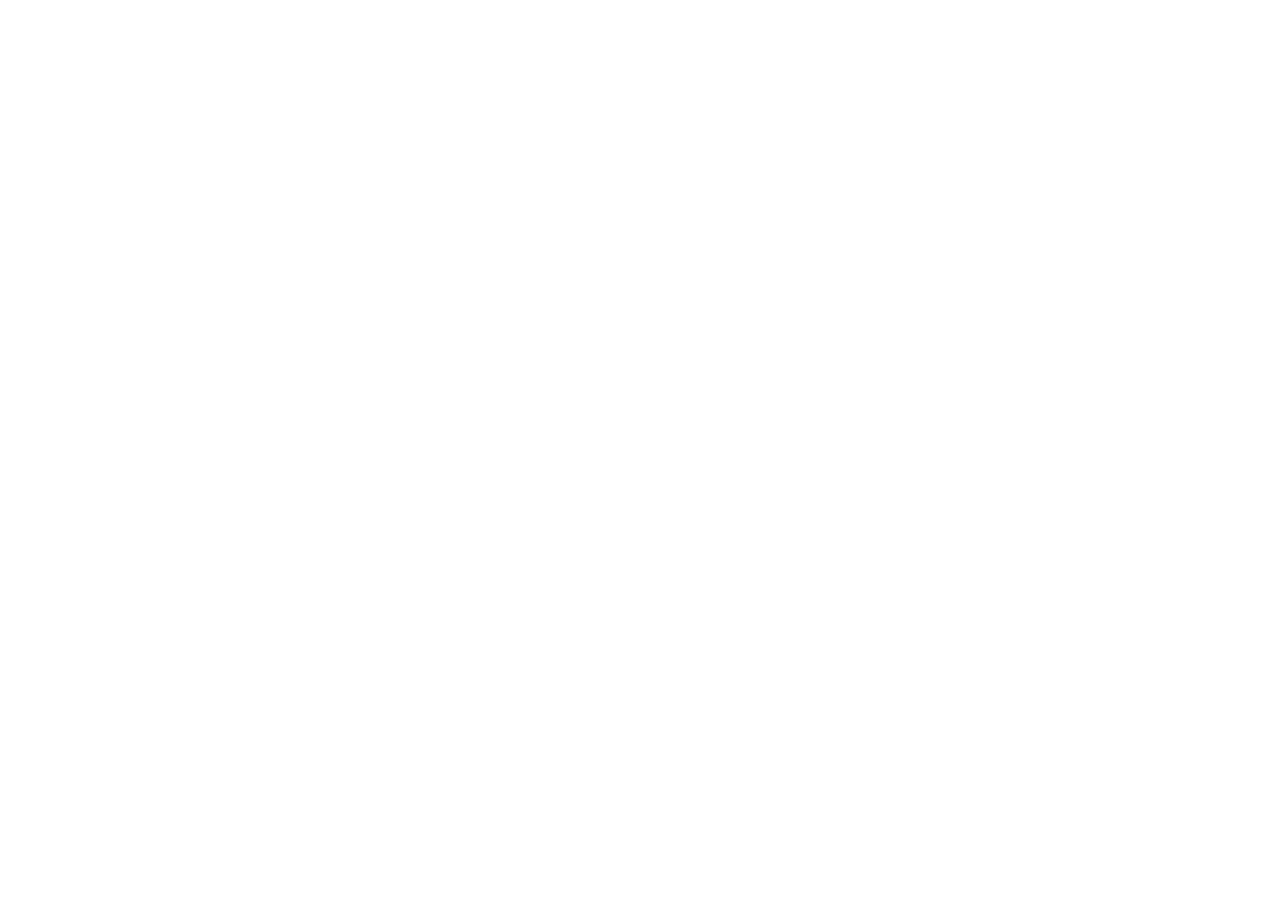
==== score.html @ 6c62eefb "init commit" ====
<!DOCTYPE html>
<html lang="en">
<head>
    <meta charset="UTF-8">
    <meta name="viewport" content="width=device-width, initial-scale=1.0">
    <title>Document</title>

    <link rel="stylesheet" href="https://cdn.jsdelivr.net/npm/bootstrap@4.5.3/dist/css/bootstrap.min.css" integrity="sha384-TX8t27EcRE3e/ihU7zmQxVncDAy5uIKz4rEkgIXeMed4M0jlfIDPvg6uqKI2xXr2" crossorigin="anonymous">

    <link rel="stylesheet" href="style.css">

</head>
<body>
    

<script src="https://code.jquery.com/jquery-3.5.1.slim.min.js" integrity="sha384-DfXdz2htPH0lsSSs5nCTpuj/zy4C+OGpamoFVy38MVBnE+IbbVYUew+OrCXaRkfj" crossorigin="anonymous"></script>

<script src="https://cdn.jsdelivr.net/npm/bootstrap@4.5.3/dist/js/bootstrap.bundle.min.js" integrity="sha384-ho+j7jyWK8fNQe+A12Hb8AhRq26LrZ/JpcUGGOn+Y7RsweNrtN/tE3MoK7ZeZDyx" crossorigin="anonymous"></script>
</body>
</html>
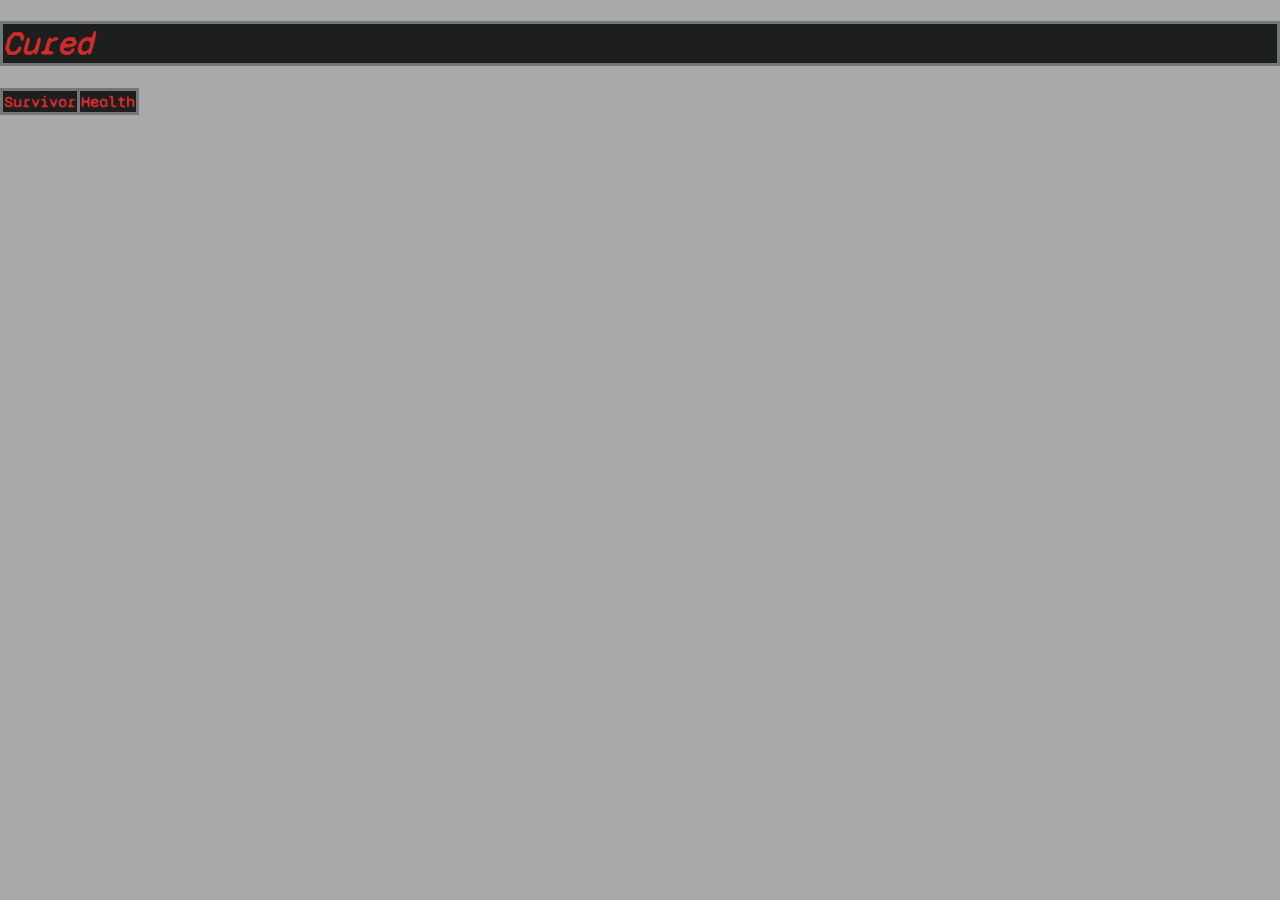
==== commit 4eac1383: "css styled, still working on functions for leaderboard" ====
--- a/score.html
+++ b/score.html
@@ -1,20 +1,42 @@
 <!DOCTYPE html>
 <html lang="en">
+
 <head>
     <meta charset="UTF-8">
     <meta name="viewport" content="width=device-width, initial-scale=1.0">
     <title>Document</title>
 
-    <link rel="stylesheet" href="https://cdn.jsdelivr.net/npm/bootstrap@4.5.3/dist/css/bootstrap.min.css" integrity="sha384-TX8t27EcRE3e/ihU7zmQxVncDAy5uIKz4rEkgIXeMed4M0jlfIDPvg6uqKI2xXr2" crossorigin="anonymous">
+    <link rel="stylesheet" href="https://cdn.jsdelivr.net/npm/bootstrap@4.5.3/dist/css/bootstrap.min.css"
+        integrity="sha384-TX8t27EcRE3e/ihU7zmQxVncDAy5uIKz4rEkgIXeMed4M0jlfIDPvg6uqKI2xXr2" crossorigin="anonymous">
 
-    <link rel="stylesheet" href="style.css">
+    <link rel="stylesheet" href="assets\style.css">
 
 </head>
+
 <body>
-    
+    <div class="bg">
+        <div class="text-center col-md-6 offset-3">
+                <h1 class="table-bg text-center "><em>Cured</em></h1>
+            <table class="table-bg w-100" id="leaderboard">
+                <tr>
+                    <th>Survivor</th>
+                    <th>Health</th>
+                </tr>
 
-<script src="https://code.jquery.com/jquery-3.5.1.slim.min.js" integrity="sha384-DfXdz2htPH0lsSSs5nCTpuj/zy4C+OGpamoFVy38MVBnE+IbbVYUew+OrCXaRkfj" crossorigin="anonymous"></script>
+            </table>
 
-<script src="https://cdn.jsdelivr.net/npm/bootstrap@4.5.3/dist/js/bootstrap.bundle.min.js" integrity="sha384-ho+j7jyWK8fNQe+A12Hb8AhRq26LrZ/JpcUGGOn+Y7RsweNrtN/tE3MoK7ZeZDyx" crossorigin="anonymous"></script>
+        </div>
+    </div>
+
+    <script src="https://code.jquery.com/jquery-3.5.1.slim.min.js"
+        integrity="sha384-DfXdz2htPH0lsSSs5nCTpuj/zy4C+OGpamoFVy38MVBnE+IbbVYUew+OrCXaRkfj"
+        crossorigin="anonymous"></script>
+
+    <script src="https://cdn.jsdelivr.net/npm/bootstrap@4.5.3/dist/js/bootstrap.bundle.min.js"
+        integrity="sha384-ho+j7jyWK8fNQe+A12Hb8AhRq26LrZ/JpcUGGOn+Y7RsweNrtN/tE3MoK7ZeZDyx"
+        crossorigin="anonymous"></script>
+
+    <script src="script.js"></script>
 </body>
+
 </html>